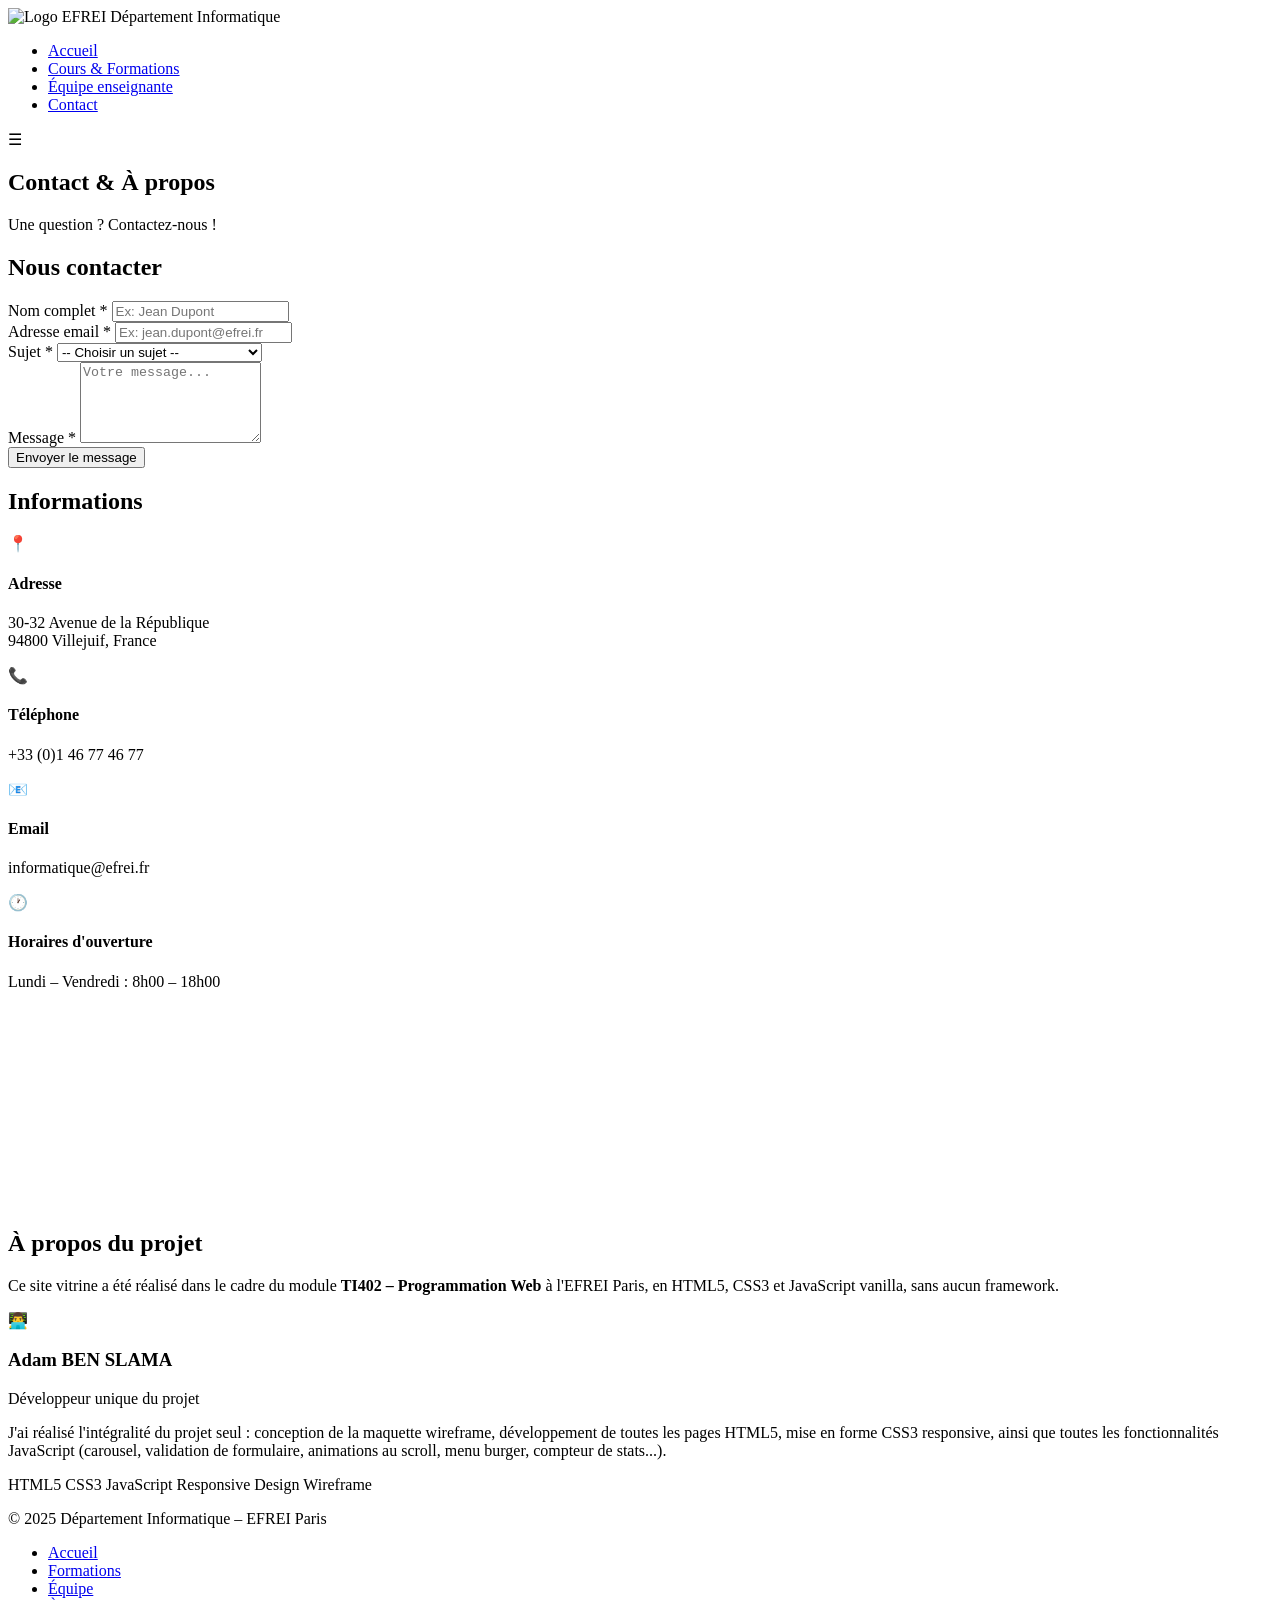
==== contact.html @ b011bb02 "Add files via upload" ====
<!DOCTYPE html>
<html lang="fr">
<head>
  <meta charset="UTF-8" />
  <meta name="viewport" content="width=device-width, initial-scale=1.0"/>
  <title>Contact & À propos – Département Informatique EFREI</title>
  <link rel="stylesheet" href="css/style.css" />
</head>
<body>

  <!-- HEADER -->
  <header>
    <div class="header-inner">
      <div class="logo-title">
        <img src="https://upload.wikimedia.org/wikipedia/fr/thumb/e/e1/Efrei_Logo.svg/1200px-Efrei_Logo.svg.png" alt="Logo EFREI" class="logo" />
        <span class="site-title">Département Informatique</span>
      </div>
      <nav class="main-nav">
        <ul>
          <li><a href="index.html">Accueil</a></li>
          <li><a href="formations.html">Cours & Formations</a></li>
          <li><a href="equipe.html">Équipe enseignante</a></li>
          <li><a href="contact.html" class="active">Contact</a></li>
        </ul>
      </nav>
      <div class="burger" id="burger">&#9776;</div>
    </div>
  </header>

  <!-- HERO -->
  <section class="hero hero-small">
    <div class="hero-content">
      <h1>Contact & À propos</h1>
      <p>Une question ? Contactez-nous !</p>
    </div>
  </section>

  <!-- CONTACT SECTION -->
  <section class="contact-section">
    <div class="container">
      <div class="contact-grid">

        <!-- FORMULAIRE -->
        <div class="contact-form-wrapper">
          <h2 class="section-title">Nous contacter</h2>
          <form id="contactForm" novalidate>

            <div class="form-group">
              <label for="nom">Nom complet *</label>
              <input type="text" id="nom" name="nom" placeholder="Ex: Jean Dupont" />
              <span class="err" id="err-nom"></span>
            </div>

            <div class="form-group">
              <label for="email">Adresse email *</label>
              <input type="email" id="email" name="email" placeholder="Ex: jean.dupont@efrei.fr" />
              <span class="err" id="err-email"></span>
            </div>

            <div class="form-group">
              <label for="sujet">Sujet *</label>
              <select id="sujet" name="sujet">
                <option value="">-- Choisir un sujet --</option>
                <option value="formation">Informations sur les formations</option>
                <option value="admission">Admissions</option>
                <option value="stage">Stages & Alternance</option>
                <option value="autre">Autre</option>
              </select>
              <span class="err" id="err-sujet"></span>
            </div>

            <div class="form-group">
              <label for="message">Message *</label>
              <textarea id="message" name="message" rows="5" placeholder="Votre message..."></textarea>
              <span class="err" id="err-message"></span>
            </div>

            <button type="submit" class="btn-submit">Envoyer le message</button>
            <div id="form-success" class="form-success" style="display:none;">
              ✅ Votre message a bien été envoyé ! Nous vous répondrons rapidement.
            </div>

          </form>
        </div>

        <!-- INFOS CONTACT -->
        <div class="contact-info-wrapper">
          <h2 class="section-title">Informations</h2>

          <div class="info-card">
            <span class="info-icon">📍</span>
            <div>
              <h4>Adresse</h4>
              <p>30-32 Avenue de la République<br/>94800 Villejuif, France</p>
            </div>
          </div>

          <div class="info-card">
            <span class="info-icon">📞</span>
            <div>
              <h4>Téléphone</h4>
              <p>+33 (0)1 46 77 46 77</p>
            </div>
          </div>

          <div class="info-card">
            <span class="info-icon">📧</span>
            <div>
              <h4>Email</h4>
              <p>informatique@efrei.fr</p>
            </div>
          </div>

          <div class="info-card">
            <span class="info-icon">🕐</span>
            <div>
              <h4>Horaires d'ouverture</h4>
              <p>Lundi – Vendredi : 8h00 – 18h00</p>
            </div>
          </div>

          <!-- CARTE -->
          <div class="map-wrapper">
            <iframe
              src="https://www.google.com/maps/embed?pb=!1m18!1m12!1m3!1d2628.4!2d2.3621!3d48.7943!2m3!1f0!2f0!3f0!3m2!1i1024!2i768!4f13.1!3m3!1m2!1s0x47e670e4a4c5c5c5%3A0x0!2sEFREI+Paris!5e0!3m2!1sfr!2sfr!4v1680000000000"
              width="100%"
              height="200"
              style="border:0; border-radius:10px;"
              allowfullscreen=""
              loading="lazy">
            </iframe>
          </div>
        </div>

      </div>
    </div>
  </section>

  <!-- À PROPOS DU PROJET -->
  <section class="about-section">
    <div class="container">
      <h2 class="section-title">À propos du projet</h2>
      <p class="about-intro">Ce site vitrine a été réalisé dans le cadre du module <strong>TI402 – Programmation Web</strong> à l'EFREI Paris, en HTML5, CSS3 et JavaScript vanilla, sans aucun framework.</p>

      <div class="team-grid">
        <div class="team-member solo">
          <div class="member-avatar">👨‍💻</div>
          <h3>Adam BEN SLAMA</h3>
          <p class="member-role">Développeur unique du projet</p>
          <p class="member-desc">
            J'ai réalisé l'intégralité du projet seul : conception de la maquette wireframe, 
            développement de toutes les pages HTML5, mise en forme CSS3 responsive, 
            ainsi que toutes les fonctionnalités JavaScript (carousel, validation de formulaire, 
            animations au scroll, menu burger, compteur de stats...).
          </p>
          <div class="member-tags">
            <span>HTML5</span>
            <span>CSS3</span>
            <span>JavaScript</span>
            <span>Responsive Design</span>
            <span>Wireframe</span>
          </div>
        </div>
      </div>

    </div>
  </section>

  <!-- FOOTER -->
  <footer>
    <div class="footer-inner">
      <p>&copy; 2025 Département Informatique – EFREI Paris</p>
      <nav class="footer-nav">
        <ul>
          <li><a href="index.html">Accueil</a></li>
          <li><a href="formations.html">Formations</a></li>
          <li><a href="equipe.html">Équipe</a></li>
          <li><a href="contact.html">À propos</a></li>
        </ul>
      </nav>
    </div>
  </footer>

  <script src="js/main.js"></script>
</body>
</html>
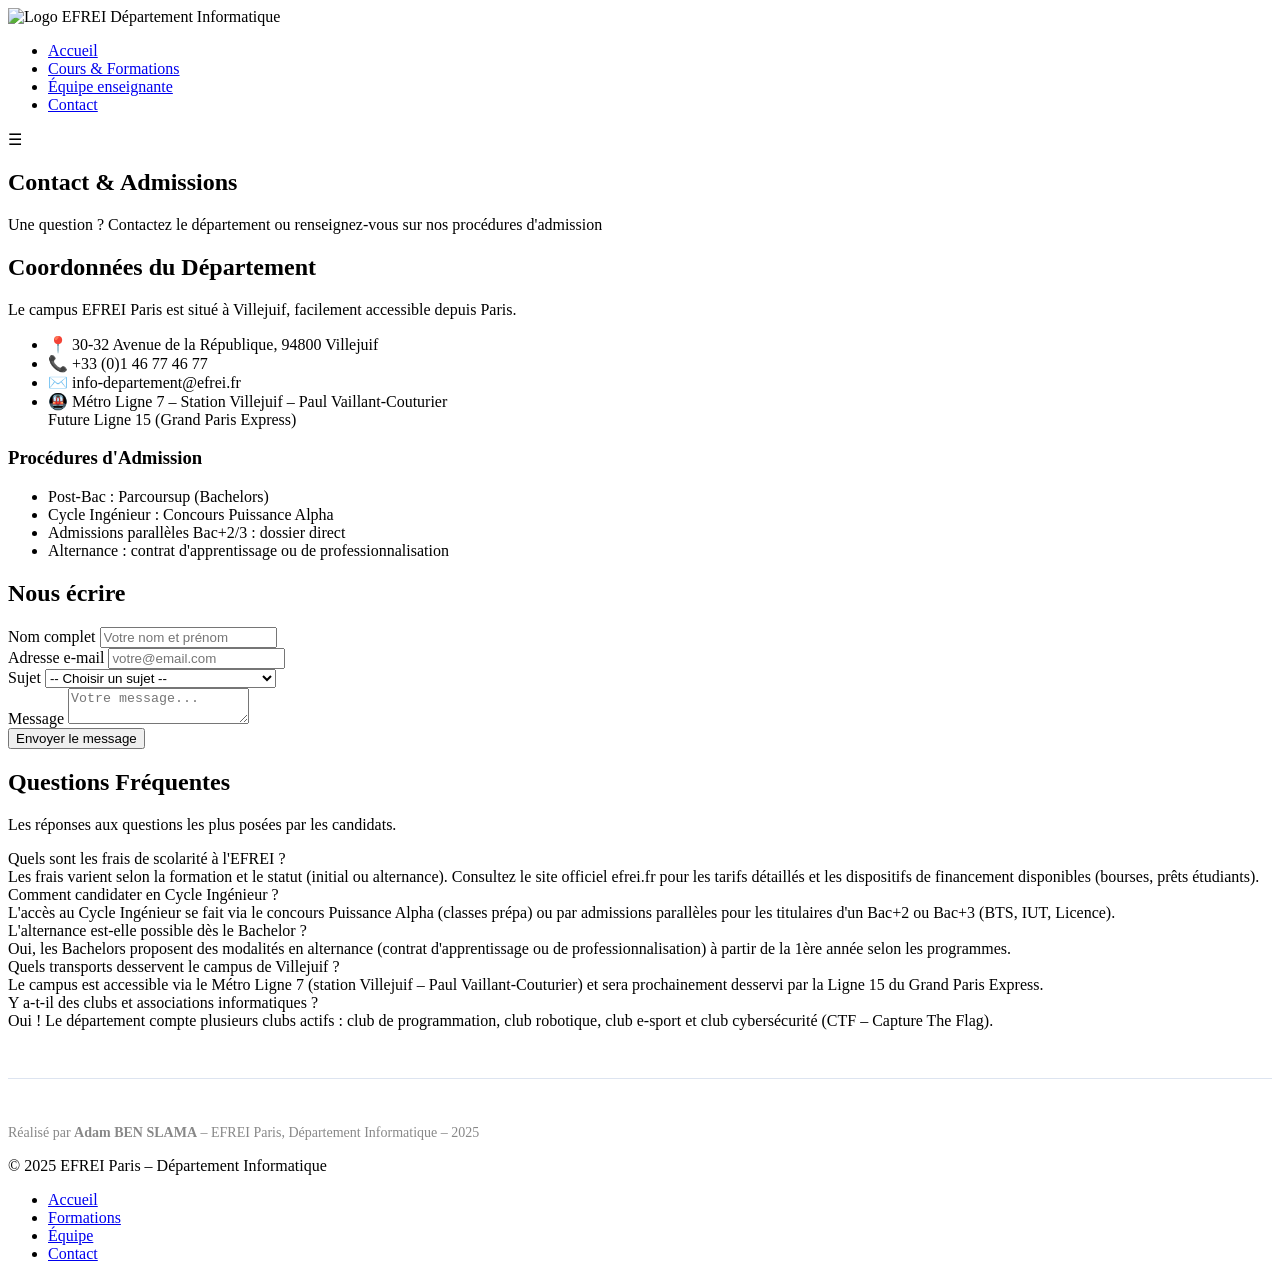
==== commit 640c2349: "Add files via upload" ====
--- a/contact.html
+++ b/contact.html
@@ -3,19 +3,18 @@
 <head>
   <meta charset="UTF-8" />
   <meta name="viewport" content="width=device-width, initial-scale=1.0"/>
-  <title>Contact & À propos – Département Informatique EFREI</title>
+  <title>Contact & Admissions – Département Informatique EFREI</title>
   <link rel="stylesheet" href="css/style.css" />
 </head>
 <body>
 
-  <!-- HEADER -->
   <header>
     <div class="header-inner">
       <div class="logo-title">
         <img src="https://upload.wikimedia.org/wikipedia/fr/thumb/e/e1/Efrei_Logo.svg/1200px-Efrei_Logo.svg.png" alt="Logo EFREI" class="logo" />
         <span class="site-title">Département Informatique</span>
       </div>
-      <nav class="main-nav">
+      <nav class="main-nav" id="mainNav">
         <ul>
           <li><a href="index.html">Accueil</a></li>
           <li><a href="formations.html">Cours & Formations</a></li>
@@ -27,155 +26,129 @@
     </div>
   </header>
 
-  <!-- HERO -->
   <section class="hero hero-small">
+    <div class="hero-bg"></div>
     <div class="hero-content">
-      <h1>Contact & À propos</h1>
-      <p>Une question ? Contactez-nous !</p>
+      <h1>Contact & <span>Admissions</span></h1>
+      <p>Une question ? Contactez le département ou renseignez-vous sur nos procédures d'admission</p>
     </div>
   </section>
 
-  <!-- CONTACT SECTION -->
   <section class="contact-section">
     <div class="container">
       <div class="contact-grid">
 
-        <!-- FORMULAIRE -->
-        <div class="contact-form-wrapper">
-          <h2 class="section-title">Nous contacter</h2>
-          <form id="contactForm" novalidate>
+        <!-- INFOS -->
+        <div class="contact-info">
+          <h2 class="fade-in">Coordonnées du Département</h2>
+          <p class="fade-in">Le campus EFREI Paris est situé à Villejuif, facilement accessible depuis Paris.</p>
+          <ul class="contact-details fade-in">
+            <li>
+              <span class="icon">📍</span>
+              <span>30-32 Avenue de la République, 94800 Villejuif</span>
+            </li>
+            <li>
+              <span class="icon">📞</span>
+              <span>+33 (0)1 46 77 46 77</span>
+            </li>
+            <li>
+              <span class="icon">✉️</span>
+              <span>info-departement@efrei.fr</span>
+            </li>
+            <li>
+              <span class="icon">🚇</span>
+              <span>Métro Ligne 7 – Station Villejuif – Paul Vaillant-Couturier<br/>Future Ligne 15 (Grand Paris Express)</span>
+            </li>
+          </ul>
 
-            <div class="form-group">
-              <label for="nom">Nom complet *</label>
-              <input type="text" id="nom" name="nom" placeholder="Ex: Jean Dupont" />
-              <span class="err" id="err-nom"></span>
-            </div>
-
-            <div class="form-group">
-              <label for="email">Adresse email *</label>
-              <input type="email" id="email" name="email" placeholder="Ex: jean.dupont@efrei.fr" />
-              <span class="err" id="err-email"></span>
-            </div>
-
-            <div class="form-group">
-              <label for="sujet">Sujet *</label>
-              <select id="sujet" name="sujet">
-                <option value="">-- Choisir un sujet --</option>
-                <option value="formation">Informations sur les formations</option>
-                <option value="admission">Admissions</option>
-                <option value="stage">Stages & Alternance</option>
-                <option value="autre">Autre</option>
-              </select>
-              <span class="err" id="err-sujet"></span>
-            </div>
-
-            <div class="form-group">
-              <label for="message">Message *</label>
-              <textarea id="message" name="message" rows="5" placeholder="Votre message..."></textarea>
-              <span class="err" id="err-message"></span>
-            </div>
-
-            <button type="submit" class="btn-submit">Envoyer le message</button>
-            <div id="form-success" class="form-success" style="display:none;">
-              ✅ Votre message a bien été envoyé ! Nous vous répondrons rapidement.
-            </div>
-
-          </form>
+          <div class="admission-block fade-in" id="admissions">
+            <h3>Procédures d'Admission</h3>
+            <ul>
+              <li>Post-Bac : Parcoursup (Bachelors)</li>
+              <li>Cycle Ingénieur : Concours Puissance Alpha</li>
+              <li>Admissions parallèles Bac+2/3 : dossier direct</li>
+              <li>Alternance : contrat d'apprentissage ou de professionnalisation</li>
+            </ul>
+          </div>
         </div>
 
-        <!-- INFOS CONTACT -->
-        <div class="contact-info-wrapper">
-          <h2 class="section-title">Informations</h2>
-
-          <div class="info-card">
-            <span class="info-icon">📍</span>
-            <div>
-              <h4>Adresse</h4>
-              <p>30-32 Avenue de la République<br/>94800 Villejuif, France</p>
+        <!-- FORMULAIRE -->
+        <div class="contact-form fade-in">
+          <h2>Nous écrire</h2>
+          <form>
+            <div class="form-group">
+              <label for="nom">Nom complet</label>
+              <input type="text" id="nom" placeholder="Votre nom et prénom" />
             </div>
-          </div>
-
-          <div class="info-card">
-            <span class="info-icon">📞</span>
-            <div>
-              <h4>Téléphone</h4>
-              <p>+33 (0)1 46 77 46 77</p>
+            <div class="form-group">
+              <label for="email">Adresse e-mail</label>
+              <input type="email" id="email" placeholder="votre@email.com" />
             </div>
-          </div>
-
-          <div class="info-card">
-            <span class="info-icon">📧</span>
-            <div>
-              <h4>Email</h4>
-              <p>informatique@efrei.fr</p>
+            <div class="form-group">
+              <label for="sujet">Sujet</label>
+              <select id="sujet">
+                <option value="">-- Choisir un sujet --</option>
+                <option>Renseignements sur les formations</option>
+                <option>Admissions & candidatures</option>
+                <option>Alternance & stages</option>
+                <option>Partenariats entreprises</option>
+                <option>Autre demande</option>
+              </select>
             </div>
-          </div>
-
-          <div class="info-card">
-            <span class="info-icon">🕐</span>
-            <div>
-              <h4>Horaires d'ouverture</h4>
-              <p>Lundi – Vendredi : 8h00 – 18h00</p>
+            <div class="form-group">
+              <label for="message">Message</label>
+              <textarea id="message" placeholder="Votre message..."></textarea>
             </div>
-          </div>
-
-          <!-- CARTE -->
-          <div class="map-wrapper">
-            <iframe
-              src="https://www.google.com/maps/embed?pb=!1m18!1m12!1m3!1d2628.4!2d2.3621!3d48.7943!2m3!1f0!2f0!3f0!3m2!1i1024!2i768!4f13.1!3m3!1m2!1s0x47e670e4a4c5c5c5%3A0x0!2sEFREI+Paris!5e0!3m2!1sfr!2sfr!4v1680000000000"
-              width="100%"
-              height="200"
-              style="border:0; border-radius:10px;"
-              allowfullscreen=""
-              loading="lazy">
-            </iframe>
-          </div>
+            <button type="submit" class="btn btn-primary">Envoyer le message</button>
+          </form>
         </div>
 
       </div>
     </div>
   </section>
 
-  <!-- À PROPOS DU PROJET -->
-  <section class="about-section">
+  <!-- FAQ -->
+  <section class="faq-section">
     <div class="container">
-      <h2 class="section-title">À propos du projet</h2>
-      <p class="about-intro">Ce site vitrine a été réalisé dans le cadre du module <strong>TI402 – Programmation Web</strong> à l'EFREI Paris, en HTML5, CSS3 et JavaScript vanilla, sans aucun framework.</p>
+      <h2 class="section-title fade-in">Questions Fréquentes</h2>
+      <p class="section-subtitle fade-in">Les réponses aux questions les plus posées par les candidats.</p>
 
-      <div class="team-grid">
-        <div class="team-member solo">
-          <div class="member-avatar">👨‍💻</div>
-          <h3>Adam BEN SLAMA</h3>
-          <p class="member-role">Développeur unique du projet</p>
-          <p class="member-desc">
-            J'ai réalisé l'intégralité du projet seul : conception de la maquette wireframe, 
-            développement de toutes les pages HTML5, mise en forme CSS3 responsive, 
-            ainsi que toutes les fonctionnalités JavaScript (carousel, validation de formulaire, 
-            animations au scroll, menu burger, compteur de stats...).
-          </p>
-          <div class="member-tags">
-            <span>HTML5</span>
-            <span>CSS3</span>
-            <span>JavaScript</span>
-            <span>Responsive Design</span>
-            <span>Wireframe</span>
-          </div>
-        </div>
+      <div class="faq-item fade-in">
+        <div class="faq-question">Quels sont les frais de scolarité à l'EFREI ?</div>
+        <div class="faq-answer">Les frais varient selon la formation et le statut (initial ou alternance). Consultez le site officiel efrei.fr pour les tarifs détaillés et les dispositifs de financement disponibles (bourses, prêts étudiants).</div>
+      </div>
+      <div class="faq-item fade-in">
+        <div class="faq-question">Comment candidater en Cycle Ingénieur ?</div>
+        <div class="faq-answer">L'accès au Cycle Ingénieur se fait via le concours Puissance Alpha (classes prépa) ou par admissions parallèles pour les titulaires d'un Bac+2 ou Bac+3 (BTS, IUT, Licence).</div>
+      </div>
+      <div class="faq-item fade-in">
+        <div class="faq-question">L'alternance est-elle possible dès le Bachelor ?</div>
+        <div class="faq-answer">Oui, les Bachelors proposent des modalités en alternance (contrat d'apprentissage ou de professionnalisation) à partir de la 1ère année selon les programmes.</div>
+      </div>
+      <div class="faq-item fade-in">
+        <div class="faq-question">Quels transports desservent le campus de Villejuif ?</div>
+        <div class="faq-answer">Le campus est accessible via le Métro Ligne 7 (station Villejuif – Paul Vaillant-Couturier) et sera prochainement desservi par la Ligne 15 du Grand Paris Express.</div>
+      </div>
+      <div class="faq-item fade-in">
+        <div class="faq-question">Y a-t-il des clubs et associations informatiques ?</div>
+        <div class="faq-answer">Oui ! Le département compte plusieurs clubs actifs : club de programmation, club robotique, club e-sport et club cybersécurité (CTF – Capture The Flag).</div>
       </div>
 
+      <div style="margin-top:3rem; padding-top:2rem; border-top:1px solid #dde4f0;">
+        <p style="font-size:14px; color:#888;">Réalisé par <strong>Adam BEN SLAMA</strong> – EFREI Paris, Département Informatique – 2025</p>
+      </div>
     </div>
   </section>
 
-  <!-- FOOTER -->
   <footer>
     <div class="footer-inner">
-      <p>&copy; 2025 Département Informatique – EFREI Paris</p>
+      <p>© 2025 EFREI Paris – Département Informatique</p>
       <nav class="footer-nav">
         <ul>
           <li><a href="index.html">Accueil</a></li>
           <li><a href="formations.html">Formations</a></li>
           <li><a href="equipe.html">Équipe</a></li>
-          <li><a href="contact.html">À propos</a></li>
+          <li><a href="contact.html">Contact</a></li>
         </ul>
       </nav>
     </div>
@@ -183,4 +156,4 @@
 
   <script src="js/main.js"></script>
 </body>
-</html>+</html>
